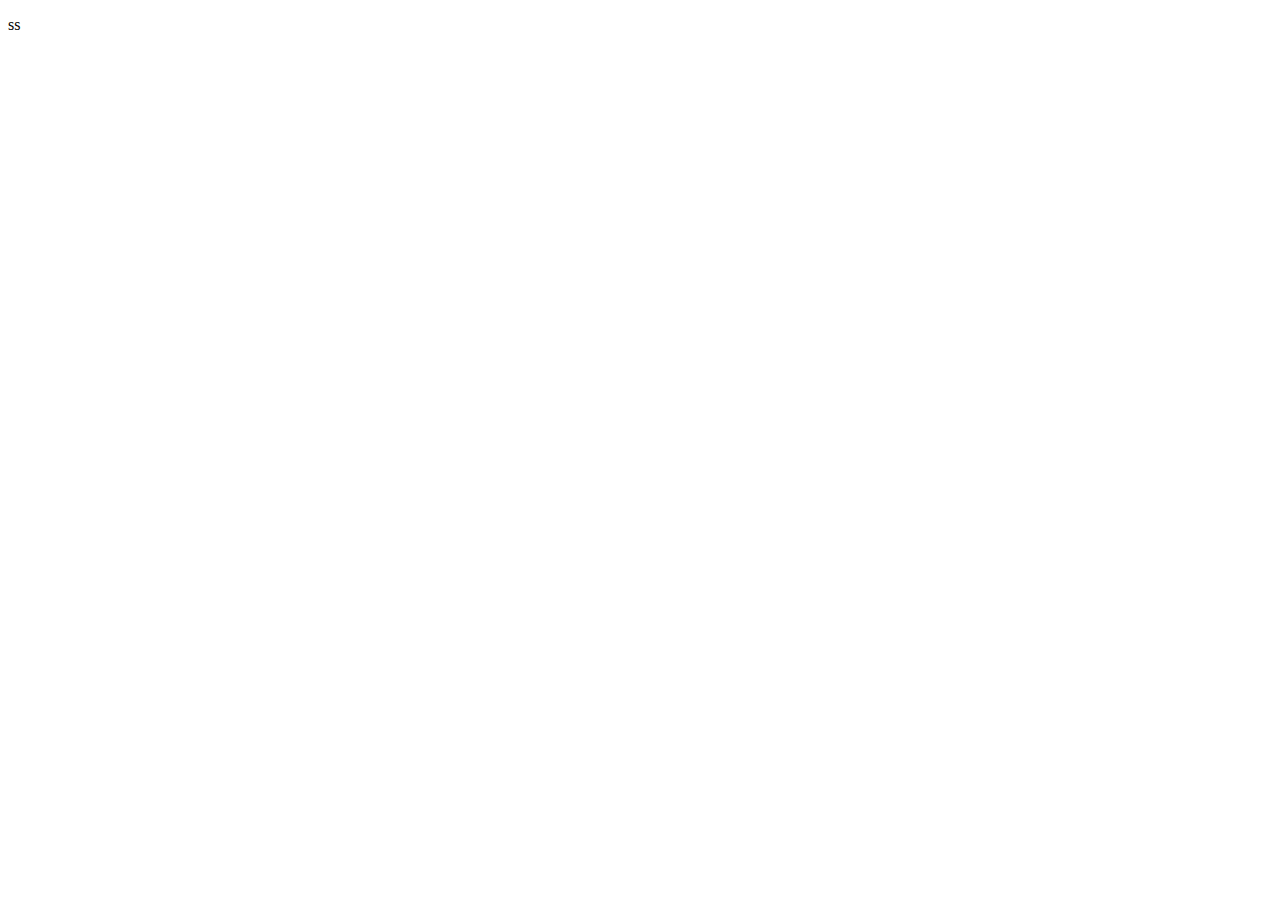
==== game-over.html @ c42aa189 "tela do vencedor" ====
<!DOCTYPE html>
<html lang="pt-br">

<head>
    <meta charset="UTF-8">
    <title>Document</title>

    <script src="/script.js"></script>
</head>

<body>
    <p id="telaWinner"> ss</p>
</body>

</html>
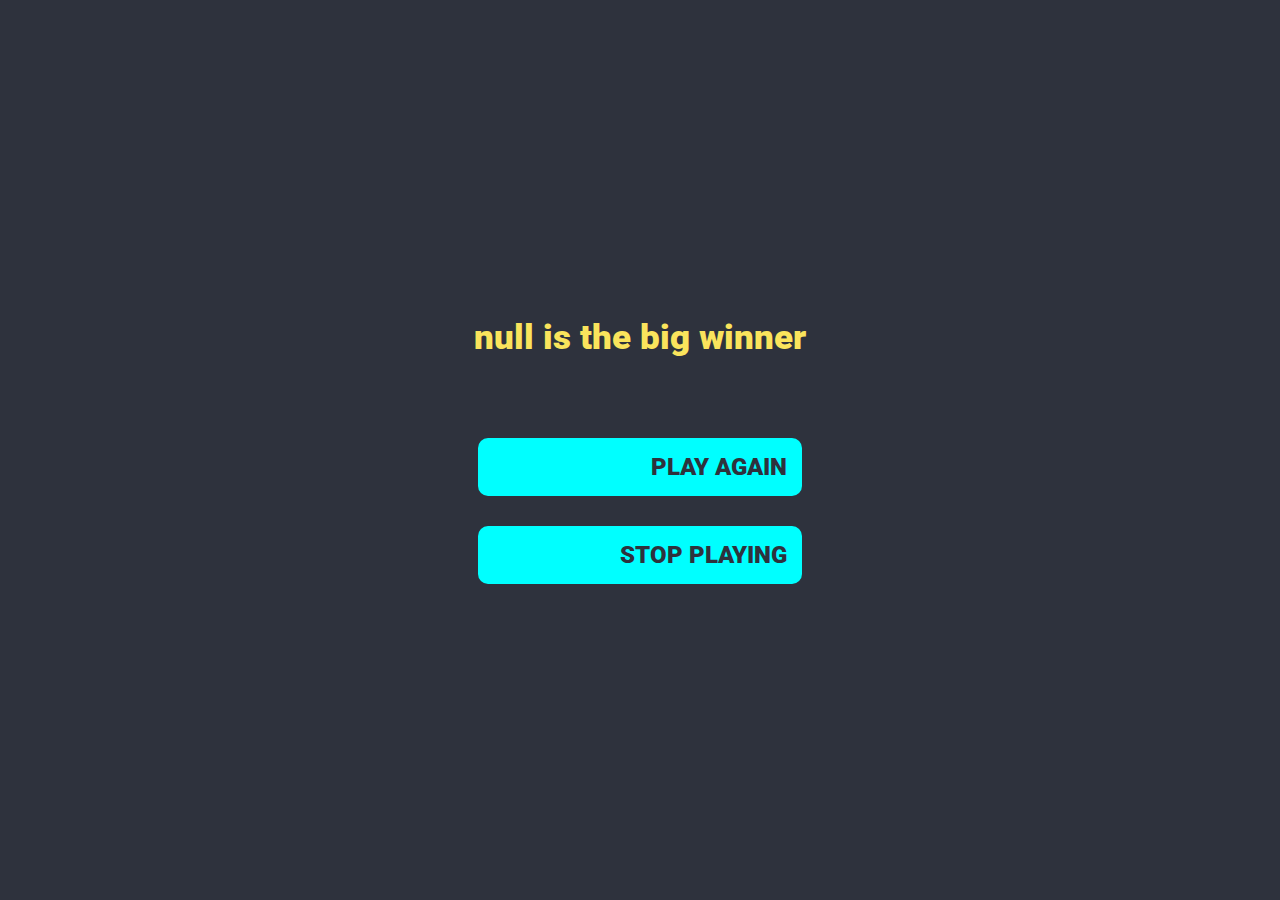
==== commit 0ad960d7: "Tela fim de jogo" ====
--- a/game-over.html
+++ b/game-over.html
@@ -3,13 +3,25 @@
 
 <head>
     <meta charset="UTF-8">
-    <title>Document</title>
+    <title>Gamer Over</title>
 
-    <script src="/script.js"></script>
+    <!-- CSS -->
+    <link rel="stylesheet" type="text/css" href="css/game-over.css">
+    <link rel="stylesheet" type="text/css" href="css/base.css">
+
+    <!-- JS -->
+    <script src="js/game-over.js"></script>
 </head>
 
 <body>
-    <p id="telaWinner"> ss</p>
+    <div class="screen-center">
+        <p id="bigWinner" class="winner"></p>
+
+        <div class="option">
+            <a class="btn" href="game.html">play again</a>
+            <a class="btn btn-red" href="index.html">stop playing</a>
+        </div>
+    </div>
 </body>
 
 </html>--- a/css/game-over.css
+++ b/css/game-over.css
@@ -0,0 +1,19 @@
+.winner {
+    color: var(--yellow);
+    font-size: 35px;
+}
+
+.option {
+    display: flex;
+    flex-direction: column;
+    margin-top: 50px;
+}
+
+.option a {
+    margin-top: 30px;
+}
+
+.btn-red:hover {
+    box-shadow: inset 400px 0 0 0px var(--pink) !important;
+    transition: 0.4s ease-in-out;
+}--- a/css/base.css
+++ b/css/base.css
@@ -0,0 +1,82 @@
+/* ---- FONTS ---- */
+@import url('https://fonts.googleapis.com/css2?family=Bungee+Inline&display=swap');
+@import url('https://fonts.googleapis.com/css2?family=Bungee+Outline&display=swap');
+@import url('https://fonts.googleapis.com/css2?family=Roboto:wght@300;500;700;900&display=swap');
+
+:root {
+    --black: #2E323D;
+    --aqua: #00FFFF;
+    --yellow: #FAE45C;
+    --white: #ffffff;
+    --grey: #B7B7B7;
+    --darkGrey: #2c2c2c;
+    --pink: #FF30D6;
+}
+
+* {
+    margin: 0;
+    padding: 0;
+    box-sizing: border-box;
+}
+
+body{
+    background-color: var(--black);
+    color: var(--aqua);
+    font-family: 'Roboto', sans-serif;
+    font-weight: 900;
+
+}
+
+.title {
+    font-size: 96px;
+    font-family: 'Bungee Outline', cursive;
+    text-transform: uppercase;
+    font-weight: 400;
+}
+
+.title span {
+    color: var(--yellow);
+}
+
+.title-second {
+    text-align: center;
+    font-size: 50px;
+    font-family: 'Bungee Outline', cursive;
+    text-transform: uppercase;
+    font-weight: 400;
+    margin-top: 10px;
+    margin-bottom: 40px;
+}
+
+.title-second span {
+    color: var(--yellow);
+}
+
+.screen-center{
+    display: flex;
+    justify-content: center;
+    flex-direction: column;
+    align-items: center;
+    height: 100vh;
+}
+
+.btn {
+    display: block;
+    text-align: end;
+    background: var(--aqua);
+    padding: 15px;
+    width: 324px;
+    font-family: 'Roboto', sans-serif;
+    font-size: 24px;
+    font-weight: 900;
+    color: var(--black);
+    text-decoration: none;
+    text-transform: uppercase;
+    border-radius: 10px;
+    box-shadow: inset 0 0 0 0px var(--yellow);
+}
+
+.btn:hover {
+    box-shadow: inset 400px 0 0 0px var(--yellow);
+    transition: 0.4s ease-in-out;
+}